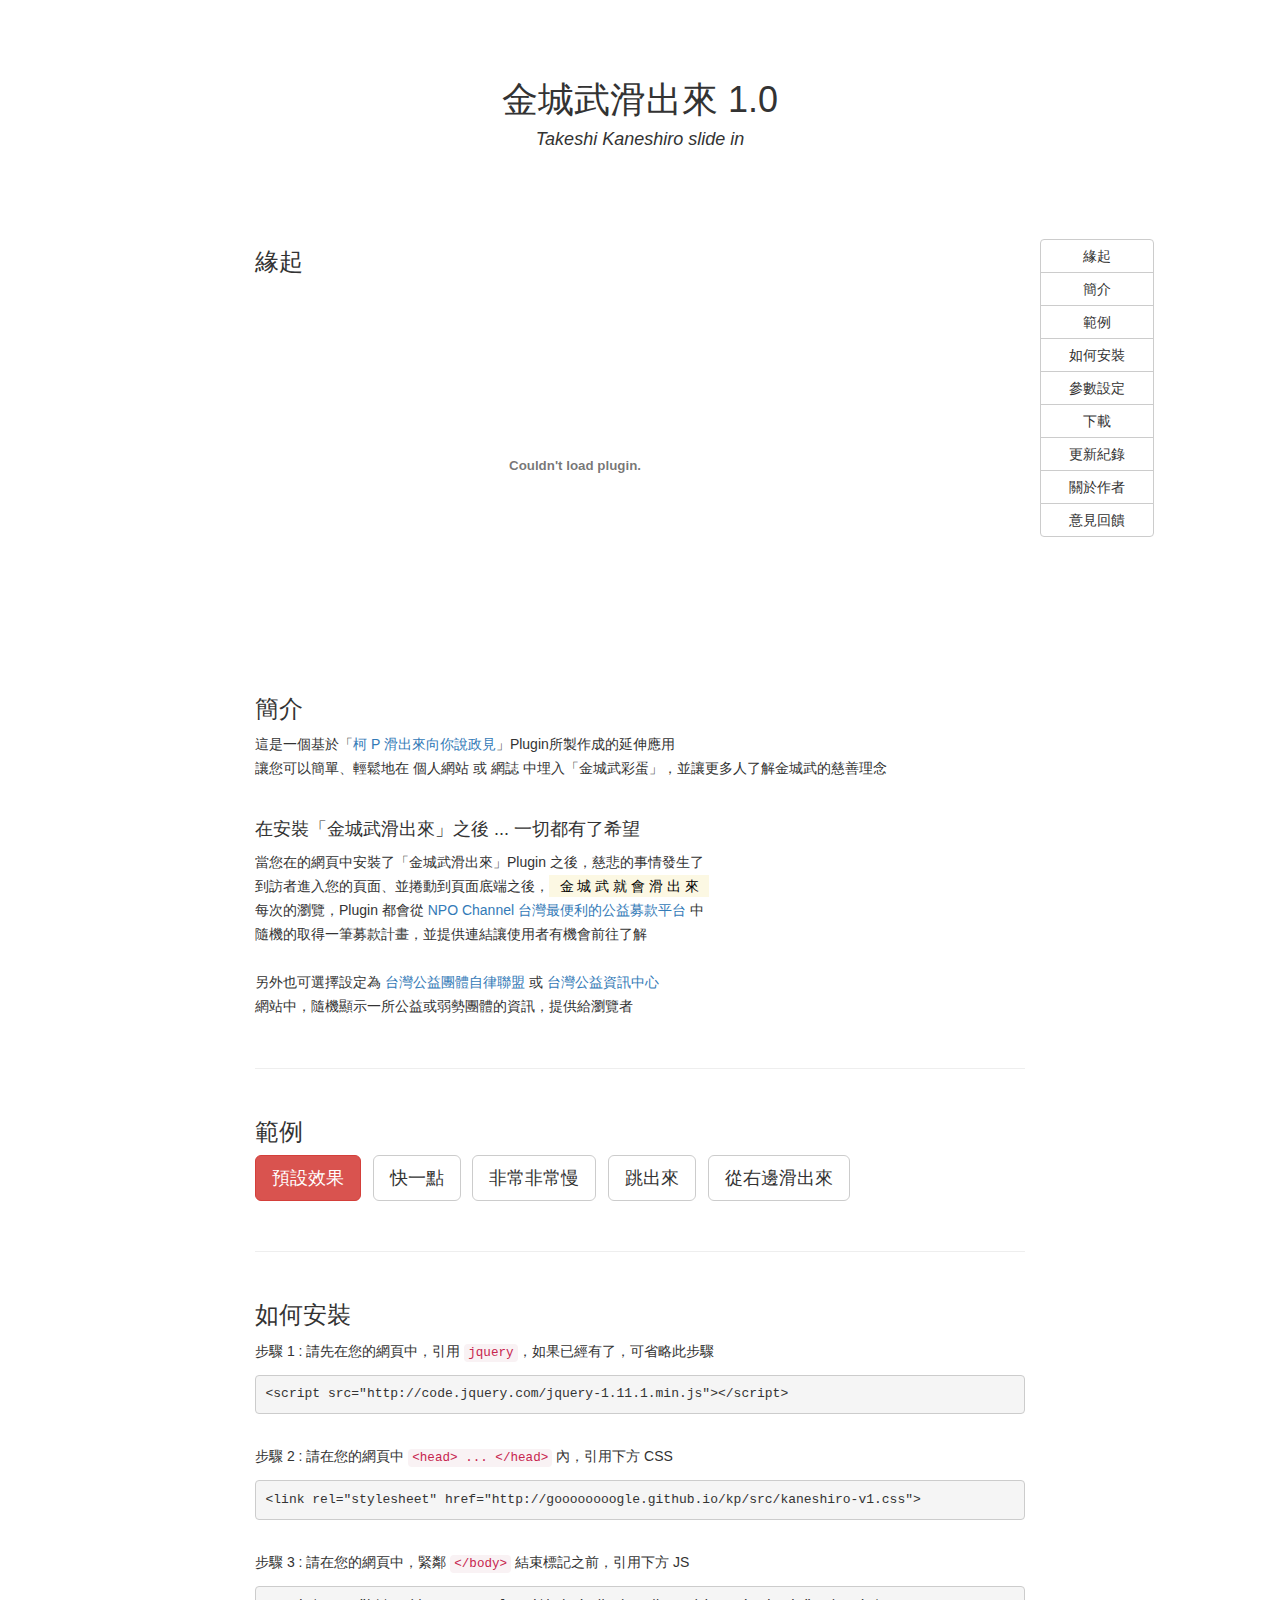
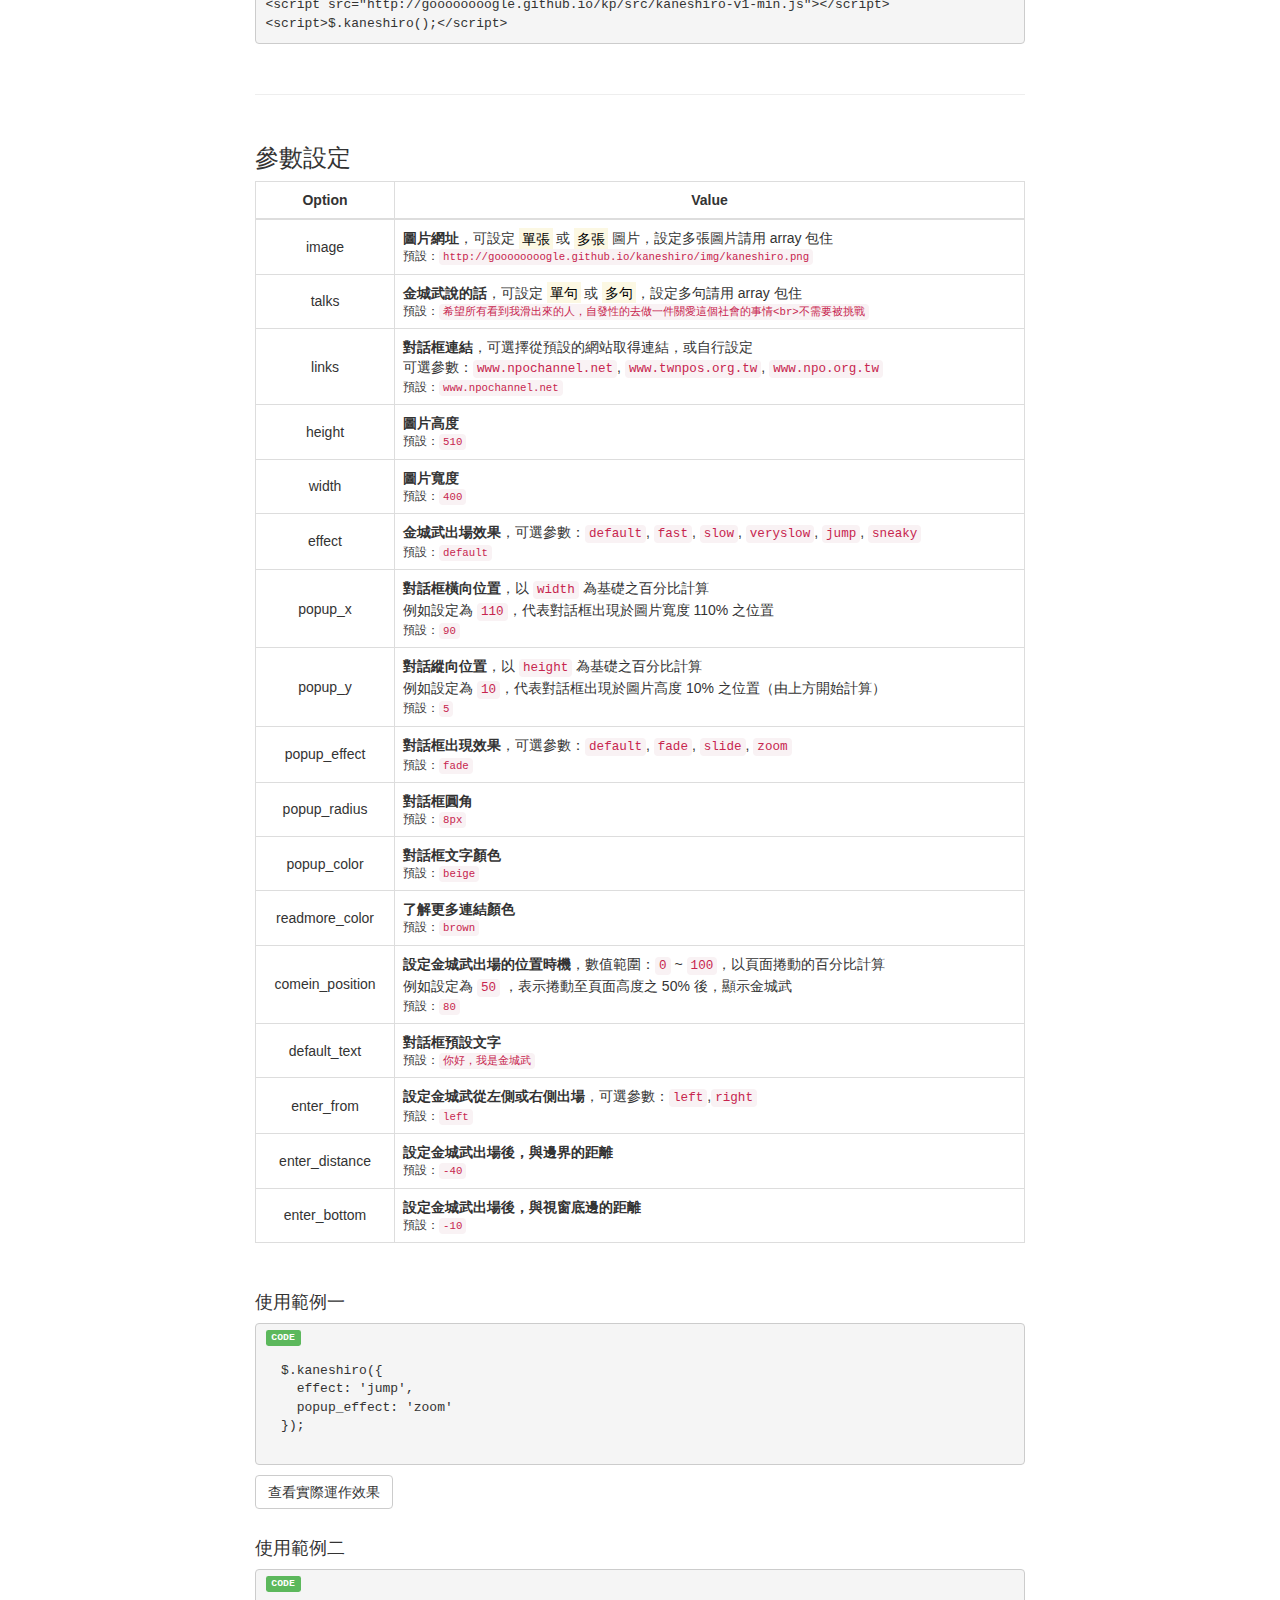
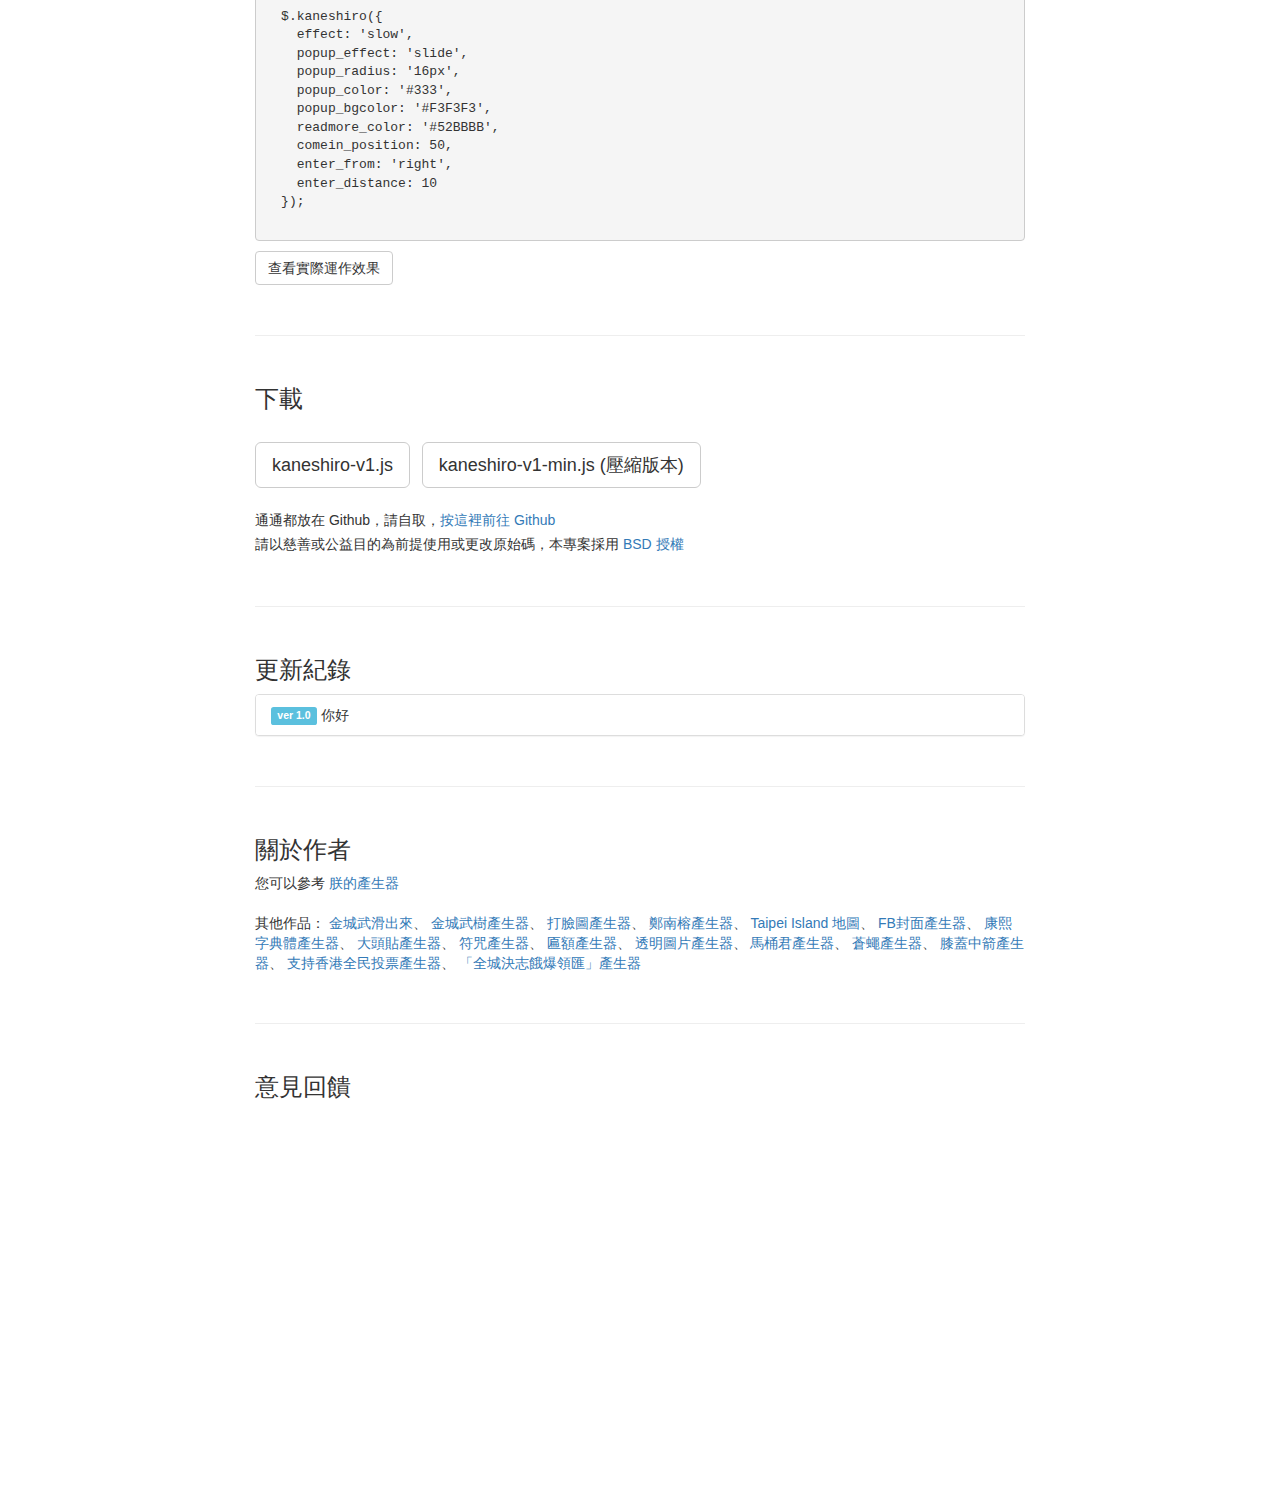
==== index.html @ ada4d91c "update Facebook api" ====
<html>
<head>
  <meta charset="UTF-8" />
  <title>金城武滑出來</title>
  <meta content="金城武滑出來" property="og:title">
  <meta content="金城武滑出來" property="og:site_name">
  <meta content="http://goooooooogle.github.io/kp/img/fb.png" property="og:image">
  <meta content="" property="og:description">
  <meta content="website" property="og:type">

  <link rel="stylesheet" href="http://maxcdn.bootstrapcdn.com/bootstrap/3.2.0/css/bootstrap.min.css">
  <link rel="stylesheet" href="src/kaneshiro-v1.css">
  <style>
    .header {
      text-align: center;
      margin: 80px 0 30px;
    }
    .container {
      position: relative;
      width: 800px;
      margin: 50px auto;
      margin-bottom: 400px;
    }
    h3 {
      padding-top: 30px;
    }
    hr {
      margin-top: 50px;
    }
    p {
      font-size: 14px;
      line-height: 24px;
    }
    table th,
    table td {
      font-size: 14px;
    }
    #main-nav {
      position: absolute;
      left: 100%;
      top: 40px;
      min-width: 114px;
    }
    .egg {
      display: none;
    }
  </style>
  <script>
    (function(i,s,o,g,r,a,m){i['GoogleAnalyticsObject']=r;i[r]=i[r]||function(){
    (i[r].q=i[r].q||[]).push(arguments)},i[r].l=1*new Date();a=s.createElement(o),
    m=s.getElementsByTagName(o)[0];a.async=1;a.src=g;m.parentNode.insertBefore(a,m)
    })(window,document,'script','//www.google-analytics.com/analytics.js','ga');

    ga('create', 'UA-53886292-4', 'auto');
    ga('send', 'pageview');

  </script>
</head>
<body>
<div id="fb-root"></div>
<script>(function(d, s, id) {
  var js, fjs = d.getElementsByTagName(s)[0];
  if (d.getElementById(id)) return;
  js = d.createElement(s); js.id = id;
  js.src = "//connect.facebook.net/en_US/sdk.js#xfbml=1&appId=1451665745113675&version=v2.0";
  fjs.parentNode.insertBefore(js, fjs);
}(document, 'script', 'facebook-jssdk'));</script>
<div class="header">
  <h1>金城武滑出來 1.0</h1>
  <h4><i>Takeshi Kaneshiro slide in</i></h4>
  <div class="fb-like" data-href="http://goooooooogle.github.io/kaneshiro/" data-layout="button_count" data-action="like" data-show-faces="false" data-share="true"></div>
</div>
<div class="container">
  <div class="btn-group-vertical" id="main-nav">
    <a href="#why" class="go-anchor btn btn-default">緣起</a>
    <a href="#introduction" class="go-anchor btn btn-default">簡介</a>
    <a href="#example" class="go-anchor btn btn-default">範例</a>
    <a href="#install" class="go-anchor btn btn-default">如何安裝</a>
    <a href="#options" class="go-anchor btn btn-default">參數設定</a>
    <a href="#download" class="go-anchor btn btn-default">下載</a>
    <a href="#history" class="go-anchor btn btn-default">更新紀錄</a>
    <a href="#about" class="go-anchor btn btn-default">關於作者</a>
    <a href="#feedback" class="go-anchor btn btn-default">意見回饋</a>
  </div>

  <div class="col_12">
    <h3 id="why">緣起</h3>
    <object width="640" height="360"><param name="movie" value="//www.youtube.com/v/2U2y2ELjLL8?hl=zh_TW&amp;version=3&amp;rel=0"></param><param name="allowFullScreen" value="true"></param><param name="allowscriptaccess" value="always"></param><embed src="//www.youtube.com/v/2U2y2ELjLL8?hl=zh_TW&amp;version=3&amp;rel=0" type="application/x-shockwave-flash" width="640" height="360" allowscriptaccess="always" allowfullscreen="true"></embed></object>
  </div>
  <div class="col_12">
    <h3 id="introduction">簡介</h3>
    <p>
      這是一個基於「<a href="goooooooogle.github.io/kp/" target="_blank">柯 P 滑出來向你說政見</a>」Plugin所製作成的延伸應用<br>
      讓您可以簡單、輕鬆地在 個人網站 或 網誌 中埋入「金城武彩蛋」，並讓更多人了解金城武的慈善理念
    </p>
    <br>
    <h4>在安裝「金城武滑出來」之後 ... 一切都有了希望</h4>
    <p>
      當您在的網頁中安裝了「金城武滑出來」Plugin 之後，慈悲的事情發生了<br>到訪者進入您的頁面、並捲動到頁面底端之後，<mark>&nbsp; 金 城 武 就 會 滑 出 來 &nbsp;</mark><br>每次的瀏覽，Plugin 都會從 <a href="http://www.npochannel.net/" target="_blank">NPO Channel 台灣最便利的公益募款平台</a> 中<br>隨機的取得一筆募款計畫，並提供連結讓使用者有機會前往了解<br><br>
      另外也可選擇設定為 <a href="http://www.twnpos.org.tw" target="_blank">台灣公益團體自律聯盟</a> 或 <a href="http://www.npo.org.tw">台灣公益資訊中心</a><br>網站中，隨機顯示一所公益或弱勢團體的資訊，提供給瀏覽者
    </p>
  </div>
  <hr>
  <div class="col_12">
    <h3 id="example">範例</h3>
    <a href="demo/index.html" target="_blank" class="btn btn-danger btn-lg">預設效果</a> &nbsp;
    <a href="demo/demo-v1-1.html" target="_blank" class="btn btn-default btn-lg">快一點</a> &nbsp;
    <a href="demo/demo-v1-2.html" target="_blank" class="btn btn-default btn-lg">非常非常慢</a> &nbsp;
    <a href="demo/demo-v1-3.html" target="_blank" class="btn btn-default btn-lg">跳出來</a> &nbsp;
    <a href="demo/demo-v1-4.html" target="_blank" class="btn btn-default btn-lg">從右邊滑出來</a> &nbsp;
  </div>
  <hr>
  <div class="col_12">
    <h3 id="install">如何安裝</h3>
    <p>步驟 1 : 請先在您的網頁中，引用 <code>jquery</code>，如果已經有了，可省略此步驟</p>
    <pre>&lt;script src=&quot;http://code.jquery.com/jquery-1.11.1.min.js&quot;&gt;&lt;/script&gt;</pre>
    <br>
    <p>步驟 2 : 請在您的網頁中 <code>&lt;head&gt; ... &lt;/head&gt;</code> 內，引用下方 CSS</p>
    <pre>&lt;link rel=&quot;stylesheet&quot; href=&quot;http://goooooooogle.github.io/kp/src/kaneshiro-v1.css&quot;&gt;</pre>
    <br>
    <p>步驟 3 : 請在您的網頁中，緊鄰 <code>&lt;/body&gt;</code> 結束標記之前，引用下方 JS</p>
    <pre>&lt;script src=&quot;http://goooooooogle.github.io/kp/src/kaneshiro-v1-min.js&quot;&gt;&lt;/script&gt;
&lt;script&gt;$.kaneshiro();&lt;/script&gt;</pre>
  </div>
  <hr>
  <div class="col_12">
    <h3 id="options">參數設定</h3>
    <table class="table table-bordered table-hover">
      <thead>
        <tr>
          <th class="text-center">Option</th>
          <th class="text-center">Value</th>
        </tr>
      </thead>
      <tbody>
        <tr>
          <td class="text-center" style="vertical-align: middle;">image</td>
          <td><strong>圖片網址</strong>，可設定 <mark>單張</mark> 或 <mark>多張</mark> 圖片，設定多張圖片請用 array 包住<br><small>預設：<code>http://goooooooogle.github.io/kaneshiro/img/kaneshiro.png</code></small></td>
        </tr>
        <tr>
          <td class="text-center" style="vertical-align: middle;">talks</td>
          <td><strong>金城武說的話</strong>，可設定 <mark>單句</mark> 或 <mark>多句</mark>，設定多句請用 array 包住<br><small>預設：<code>希望所有看到我滑出來的人，自發性的去做一件關愛這個社會的事情&lt;br&gt;不需要被挑戰</code></small></td>
        </tr>
        <tr>
          <td class="text-center" style="vertical-align: middle;">links</td>
          <td><strong>對話框連結</strong>，可選擇從預設的網站取得連結，或自行設定<br>可選參數：<code>www.npochannel.net</code>, <code>www.twnpos.org.tw</code>, <code>www.npo.org.tw</code><!--<br>自行設定範例：<code>[['web1','http://sample.com'],['web2','http://example.com']]</code>--><br><small>預設：<code>www.npochannel.net</code></small></td>
        </tr>
        <tr>
          <td class="text-center" style="vertical-align: middle;">height</td>
          <td><strong>圖片高度</strong><br><small>預設：<code>510</code></small></td>
        </tr>
        <tr>
          <td class="text-center" style="vertical-align: middle;">width</td>
          <td><strong>圖片寬度</strong><br><small>預設：<code>400</code></small></td>
        </tr>
        <tr>
          <td class="text-center" style="vertical-align: middle;">effect</td>
          <td><strong>金城武出場效果</strong>，可選參數：<code>default</code>, <code>fast</code>, <code>slow</code>, <code>veryslow</code>, <code>jump</code>, <code>sneaky</code><br><small>預設：<code>default</code></small></td>
        </tr>
        <tr>
          <td class="text-center" style="vertical-align: middle;">popup_x</td>
          <td><strong>對話框橫向位置</strong>，以 <code>width</code> 為基礎之百分比計算<br>例如設定為 <code>110</code>，代表對話框出現於圖片寬度 110% 之位置<br><small>預設：<code>90</code></small></td>
        </tr>
        <tr>
          <td class="text-center" style="vertical-align: middle;">popup_y</td>
          <td><strong>對話縱向位置</strong>，以 <code>height</code> 為基礎之百分比計算<br>例如設定為 <code>10</code>，代表對話框出現於圖片高度 10% 之位置（由上方開始計算）<br><small>預設：<code>5</code></small></td>
        </tr>
        <tr>
          <td class="text-center" style="vertical-align: middle;">popup_effect</td>
          <td><strong>對話框出現效果</strong>，可選參數：<code>default</code>, <code>fade</code>, <code>slide</code>, <code>zoom</code><br><small>預設：<code>fade</code></small></td>
        </tr>
        <tr>
          <td class="text-center" style="vertical-align: middle;">popup_radius</td>
          <td><strong>對話框圓角</strong><br><small>預設：<code>8px</code></small></td>
        </tr>
        <tr>
          <td class="text-center" style="vertical-align: middle;">popup_color</td>
          <td><strong>對話框文字顏色</strong><br><small>預設：<code>beige</code></small></td>
        </tr>
        <tr>
          <td class="text-center" style="vertical-align: middle;">readmore_color</td>
          <td><strong>了解更多連結顏色</strong><br><small>預設：<code>brown</code></small></td>
        </tr>
        <tr>
          <td class="text-center" style="vertical-align: middle;">comein_position</td>
          <td><strong>設定金城武出場的位置時機</strong>，數值範圍：<code>0</code> ~ <code>100</code>，以頁面捲動的百分比計算<br>例如設定為 <code>50</code> ，表示捲動至頁面高度之 50% 後，顯示金城武<br><small>預設：<code>80</code></small></td>
        </tr>
        <tr>
          <td class="text-center" style="vertical-align: middle;">default_text</td>
          <td><strong>對話框預設文字</strong><br><small>預設：<code>你好，我是金城武</code></small></td>
        </tr>
        <tr>
          <td class="text-center" style="vertical-align: middle;">enter_from</td>
          <td><strong>設定金城武從左側或右側出場</strong>，可選參數：<code>left</code>,<code>right</code><br><small>預設：<code>left</code></small></td>
        </tr>
        <tr>
          <td class="text-center" style="vertical-align: middle;">enter_distance</td>
          <td><strong>設定金城武出場後，與邊界的距離</strong><br><small>預設：<code>-40</code></small></td>
        </tr>
        <tr>
          <td class="text-center" style="vertical-align: middle;">enter_bottom</td>
          <td><strong>設定金城武出場後，與視窗底邊的距離</strong><br><small>預設：<code>-10</code></small></td>
        </tr>
      </tbody>
    </table>
  </div>
  <br>
  <div class="col_12">
    <h4>使用範例一</h4>
    <pre><span class="label label-success">CODE</span>

  $.kaneshiro({
    effect: &#039;jump&#039;,
    popup_effect: &#039;zoom&#039;
  });
    </pre>
    <a href="demo/demo-v1-sample-1.html" class="btn btn-default" target="_blank">查看實際運作效果</a>
  </div>
  <br>
  <div class="col_12">
    <h4>使用範例二</h4>
    <pre><span class="label label-success">CODE</span>

  $.kaneshiro({
    effect: &#039;slow&#039;,
    popup_effect: &#039;slide&#039;,
    popup_radius: &#039;16px&#039;,
    popup_color: &#039;#333&#039;,
    popup_bgcolor: &#039;#F3F3F3&#039;,
    readmore_color: &#039;#52BBBB&#039;,
    comein_position: 50,
    enter_from: &#039;right&#039;,
    enter_distance: 10
  });
    </pre>
    <a href="demo/demo-v1-sample-2.html" class="btn btn-default" target="_blank">查看實際運作效果</a>
  </div>
  <hr>
  <div class="col_12">
    <h3 id="download">下載</h3><br>
    <a href="src/kaneshiro-v1.js" class="btn btn-default btn-lg download" target="_blank" download="kaneshiro-v1.js">kaneshiro-v1.js</a> &nbsp;
    <a href="src/kaneshiro-v1-min.js" class="btn btn-default btn-lg download" target="_blank" download="kaneshiro-v1-min.js">kaneshiro-v1-min.js (壓縮版本)</a><br><br>
    <p>
      通通都放在 Github，請自取，<a href="https://github.com/goooooooogle/kaneshiro" target="_blank">按這裡前往 Github</a><br>請以慈善或公益目的為前提使用或更改原始碼，本專案採用 <a href="https://github.com/goooooooogle/kaneshiro/blob/gh-pages/LICENSE">BSD 授權</a>
    </p>
  </div>
  <hr>
  <div class="col_12">
    <h3 id="history">更新紀錄</h3>
    <div class="panel panel-default">
      <ul class="list-group">
        <li class="list-group-item">
          <span class="label label-info">ver 1.0</span> 你好
        </li>
      </ul>
    </div>
  </div>
  <hr>

  <div class="col_12">
    <h3 id="about">關於作者</h3>
    您可以參考 <a href="https://www.facebook.com/kxapp" target="_blank">朕的產生器</a><br><br>
    其他作品：
      <a href="http://goooooooogle.github.io/kp/" target="_blank">金城武滑出來</a>、
      <a href="http://tree.kxgen.net" target="_blank">金城武樹產生器</a>、
      <a href="http://kickass.kxgen.net" target="_blank">打臉圖產生器</a>、
      <a href="http://nylon.kxgen.net" target="_blank">鄭南榕產生器</a>、
      <a href="http://island.kxgen.net" target="_blank">Taipei Island 地圖</a>、
      <a href="http://cover.kxgen.net" target="_blank">FB封面產生器</a>、
      <a href="http://kxgen.net" target="_blank">康熙字典體產生器</a>、
      <a href="http://profile.kxgen.net" target="_blank">大頭貼產生器</a>、
      <a href="http://spell.kxgen.net" target="_blank">符咒產生器</a>、
      <a href="http://board.kxgen.net" target="_blank">匾額產生器</a>、
      <a href="http://blank.kxgen.net" target="_blank">透明圖片產生器</a>、
      <a href="http://toilet.kxgen.net" target="_blank">馬桶君產生器</a>、
      <a href="http://fly.kxgen.net" target="_blank">蒼蠅產生器</a>、
      <a href="http://arrow.kxgen.net" target="_blank">膝蓋中箭產生器</a>、
      <a href="http://support-hk.mqstudiotw.com/" target="_blank">支持香港全民投票產生器</a>、
      <a href="http://communitydevelopmenthk.mqstudiotw.com/" target="_blank">「全城決志餓爆領匯」產生器</a>
  </div>
  <hr>
  <div class="col_12">
    <h3 id="feedback">意見回饋</h3>
    <div class="fb-comments" data-href="http://goooooooogle.github.io/kaneshiro/" data-numposts="5" data-colorscheme="light"></div>
  </div>
</div>
<script src="http://code.jquery.com/jquery-1.11.1.min.js" type="text/javascript"></script>
<script src="src/kaneshiro-v1.js" type="text/javascript"></script>
<script src="hc-sticky.js" type="text/javascript"></script>
<script>
$(document).ready(function(){
  $.kaneshiro();
  $('.go-anchor').on('click',function (e) {
      e.preventDefault();

      var target = this.hash,
      $target = $(target);

      $('html, body').stop().animate({
          'scrollTop': $target.offset().top
      }, 900, 'swing', function () {
          window.location.hash = target;
      });
  });
  $('#main-nav').hcSticky({
    top: 100
  });
});
</script>
</body>
</html>
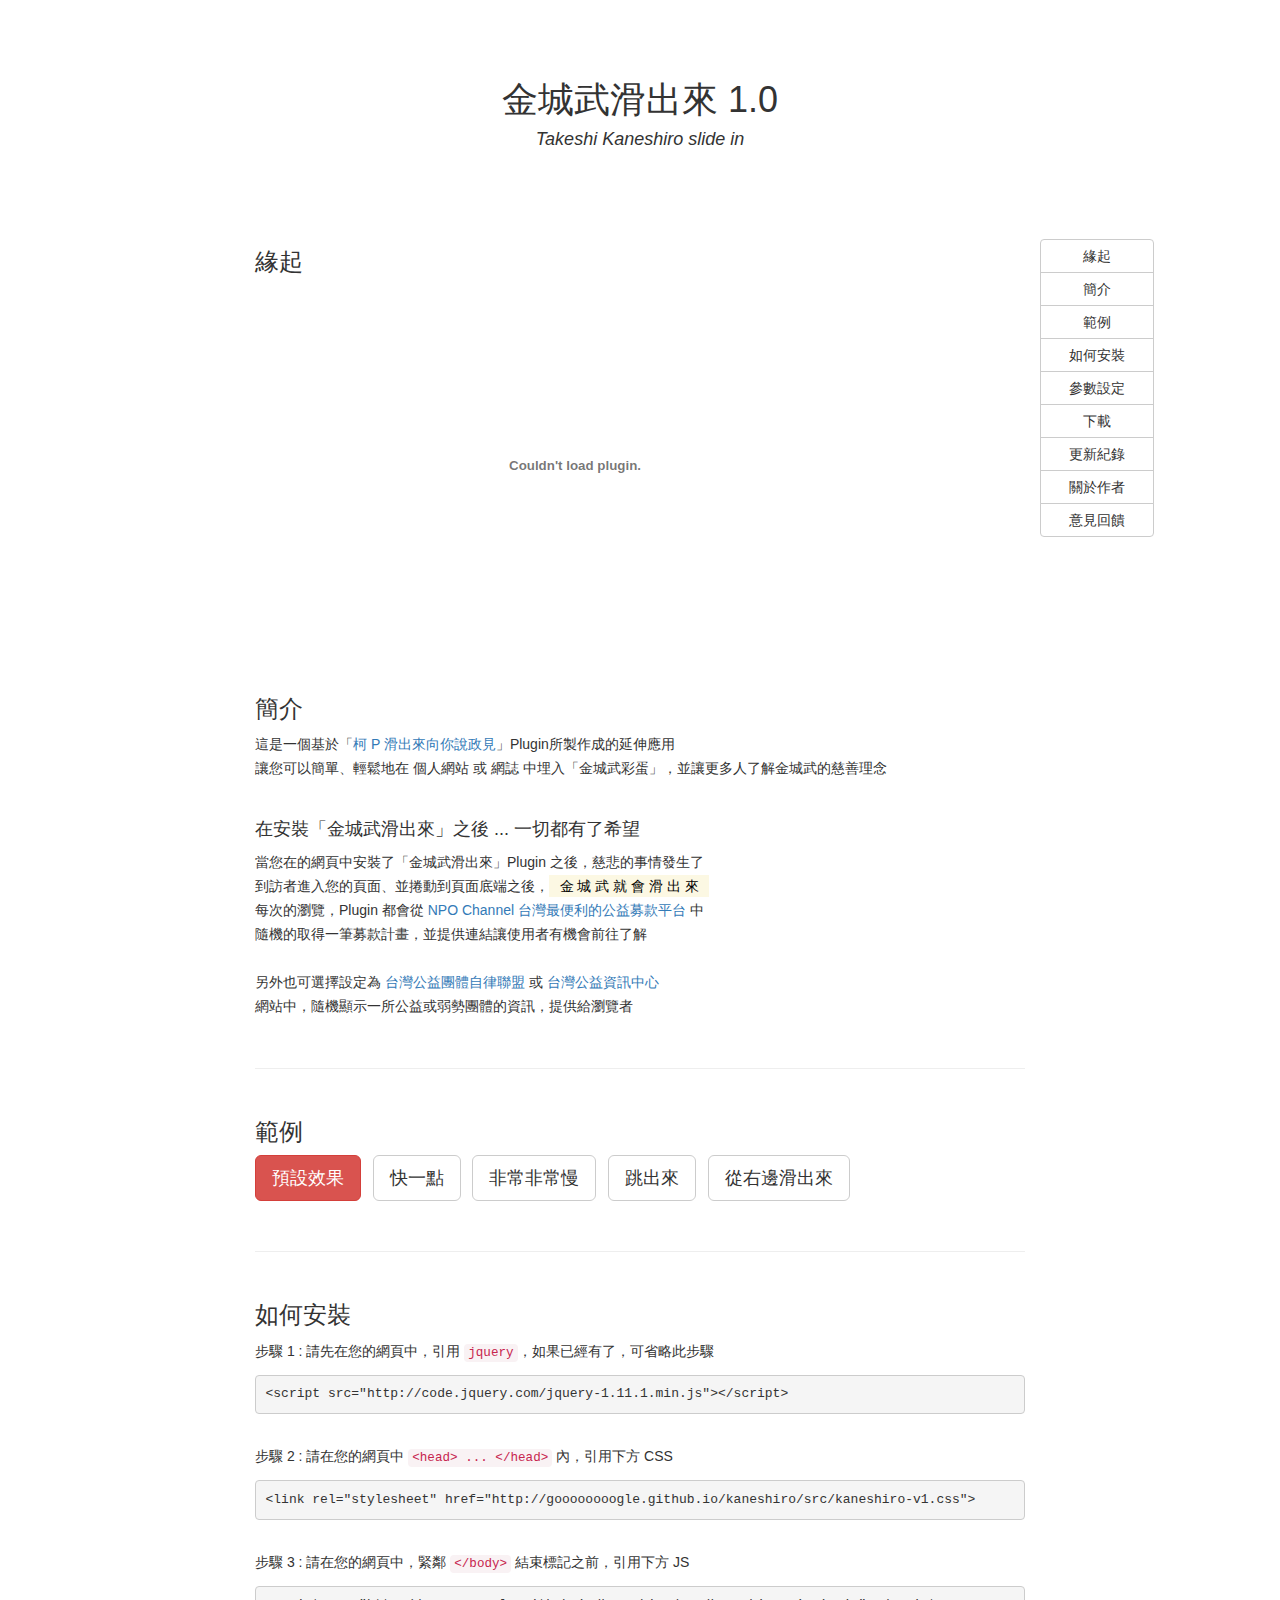
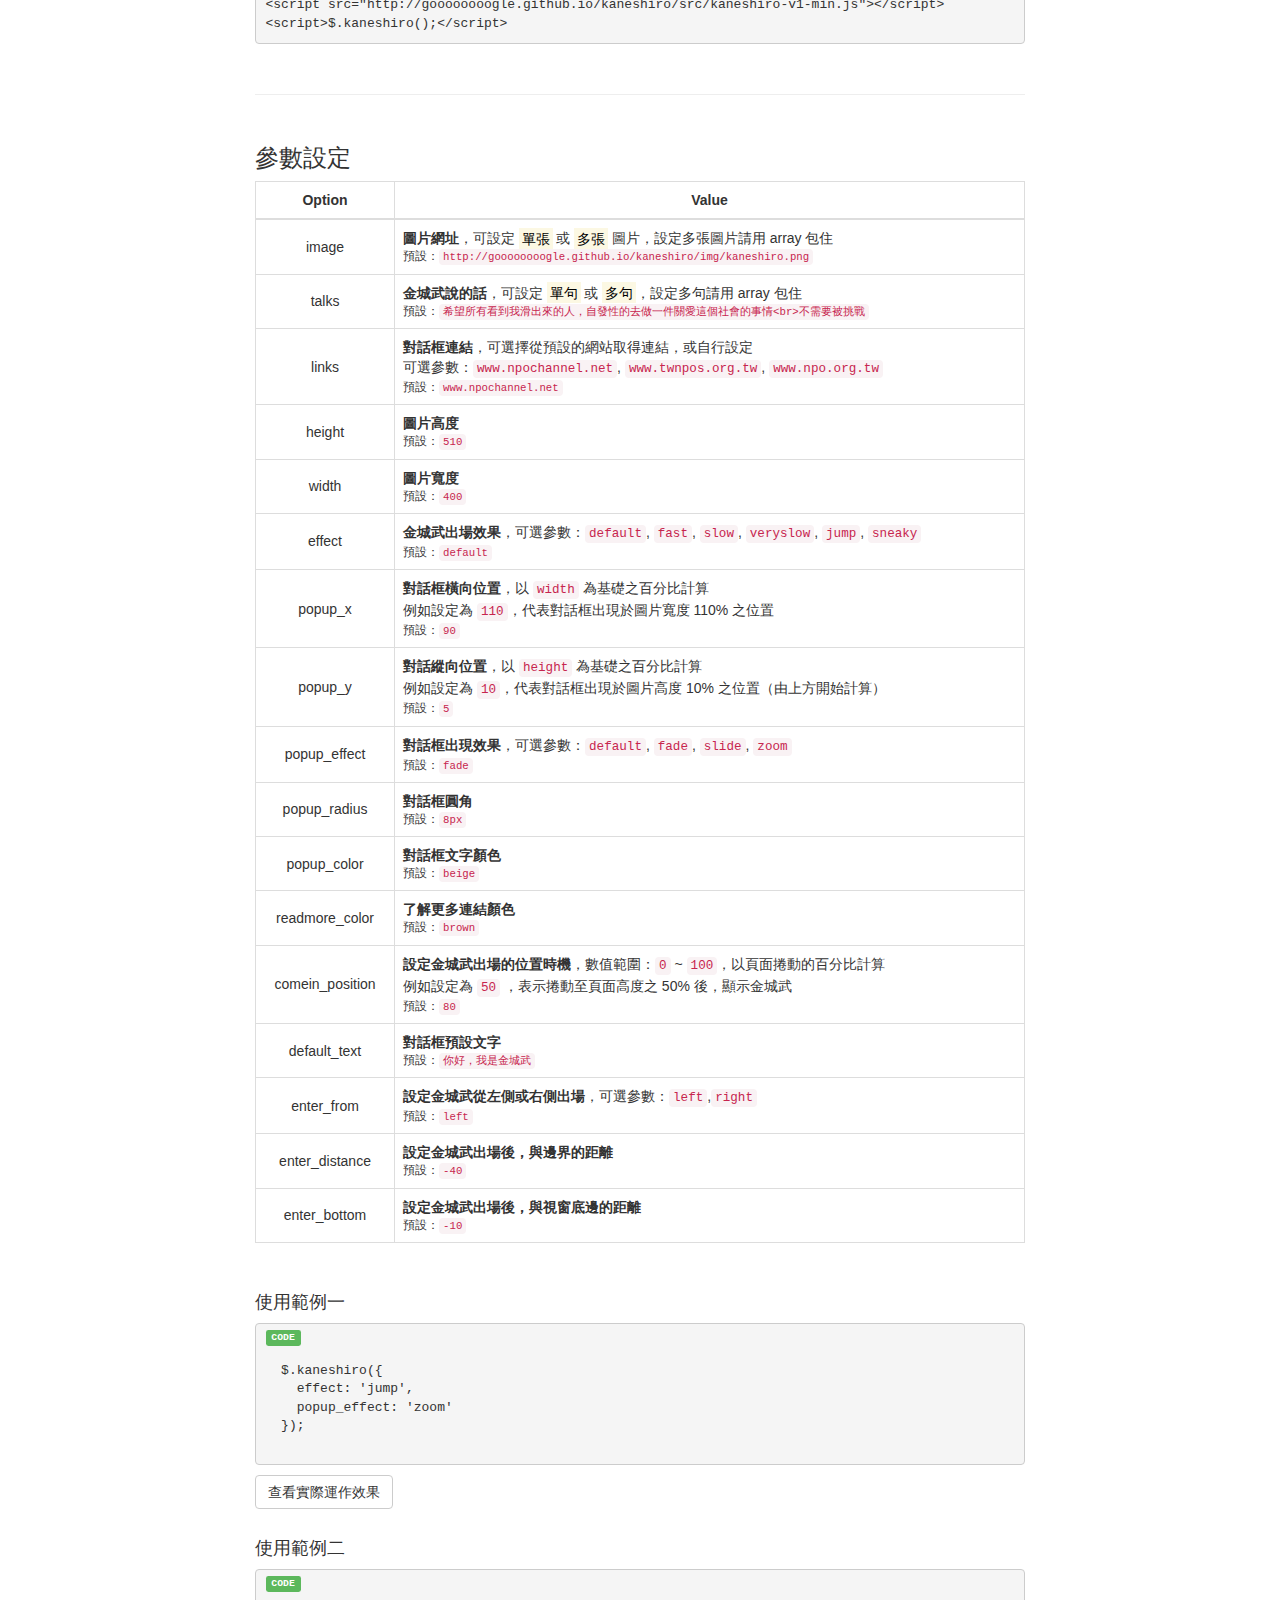
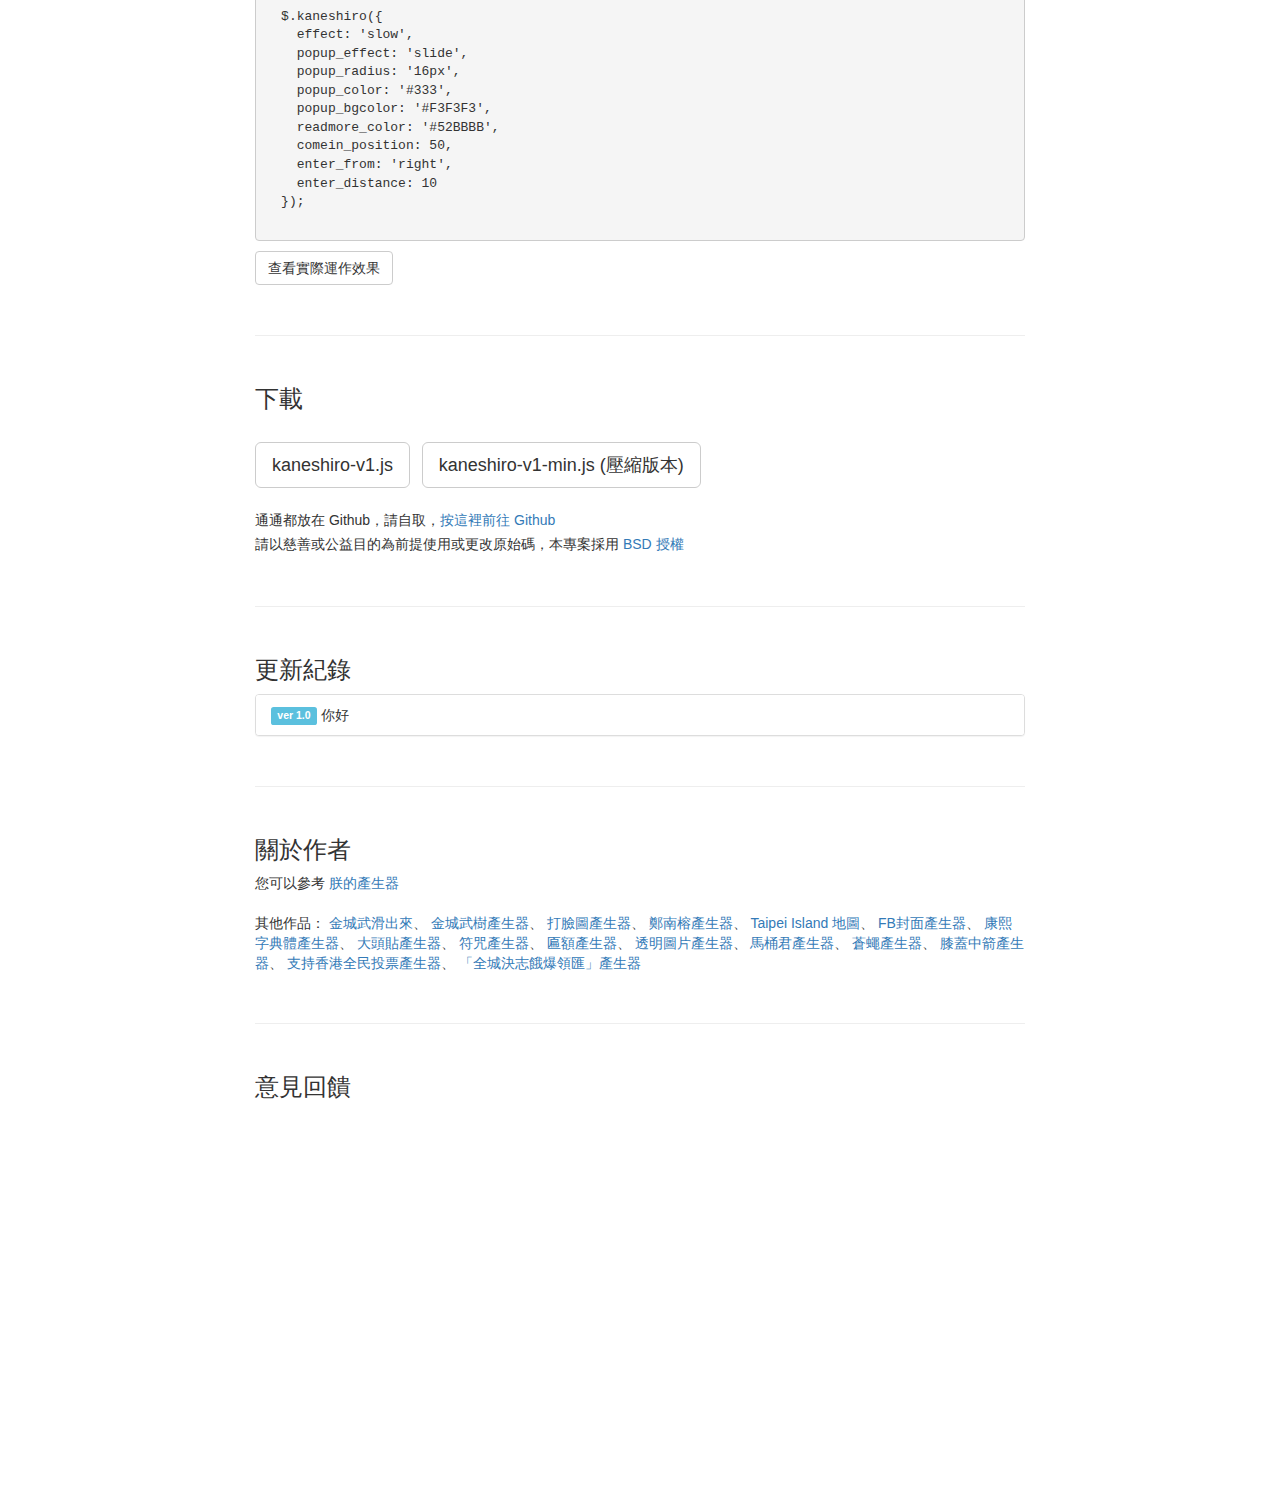
==== commit 8540e47b: "update embed code" ====
--- a/index.html
+++ b/index.html
@@ -90,7 +90,7 @@
   <div class="col_12">
     <h3 id="introduction">簡介</h3>
     <p>
-      這是一個基於「<a href="goooooooogle.github.io/kp/" target="_blank">柯 P 滑出來向你說政見</a>」Plugin所製作成的延伸應用<br>
+      這是一個基於「<a href="http://goooooooogle.github.io/kp/" target="_blank">柯 P 滑出來向你說政見</a>」Plugin所製作成的延伸應用<br>
       讓您可以簡單、輕鬆地在 個人網站 或 網誌 中埋入「金城武彩蛋」，並讓更多人了解金城武的慈善理念
     </p>
     <br>
@@ -116,10 +116,10 @@
     <pre>&lt;script src=&quot;http://code.jquery.com/jquery-1.11.1.min.js&quot;&gt;&lt;/script&gt;</pre>
     <br>
     <p>步驟 2 : 請在您的網頁中 <code>&lt;head&gt; ... &lt;/head&gt;</code> 內，引用下方 CSS</p>
-    <pre>&lt;link rel=&quot;stylesheet&quot; href=&quot;http://goooooooogle.github.io/kp/src/kaneshiro-v1.css&quot;&gt;</pre>
+    <pre>&lt;link rel=&quot;stylesheet&quot; href=&quot;http://goooooooogle.github.io/kaneshiro/src/kaneshiro-v1.css&quot;&gt;</pre>
     <br>
     <p>步驟 3 : 請在您的網頁中，緊鄰 <code>&lt;/body&gt;</code> 結束標記之前，引用下方 JS</p>
-    <pre>&lt;script src=&quot;http://goooooooogle.github.io/kp/src/kaneshiro-v1-min.js&quot;&gt;&lt;/script&gt;
+    <pre>&lt;script src=&quot;http://goooooooogle.github.io/kaneshiro/src/kaneshiro-v1-min.js&quot;&gt;&lt;/script&gt;
 &lt;script&gt;$.kaneshiro();&lt;/script&gt;</pre>
   </div>
   <hr>
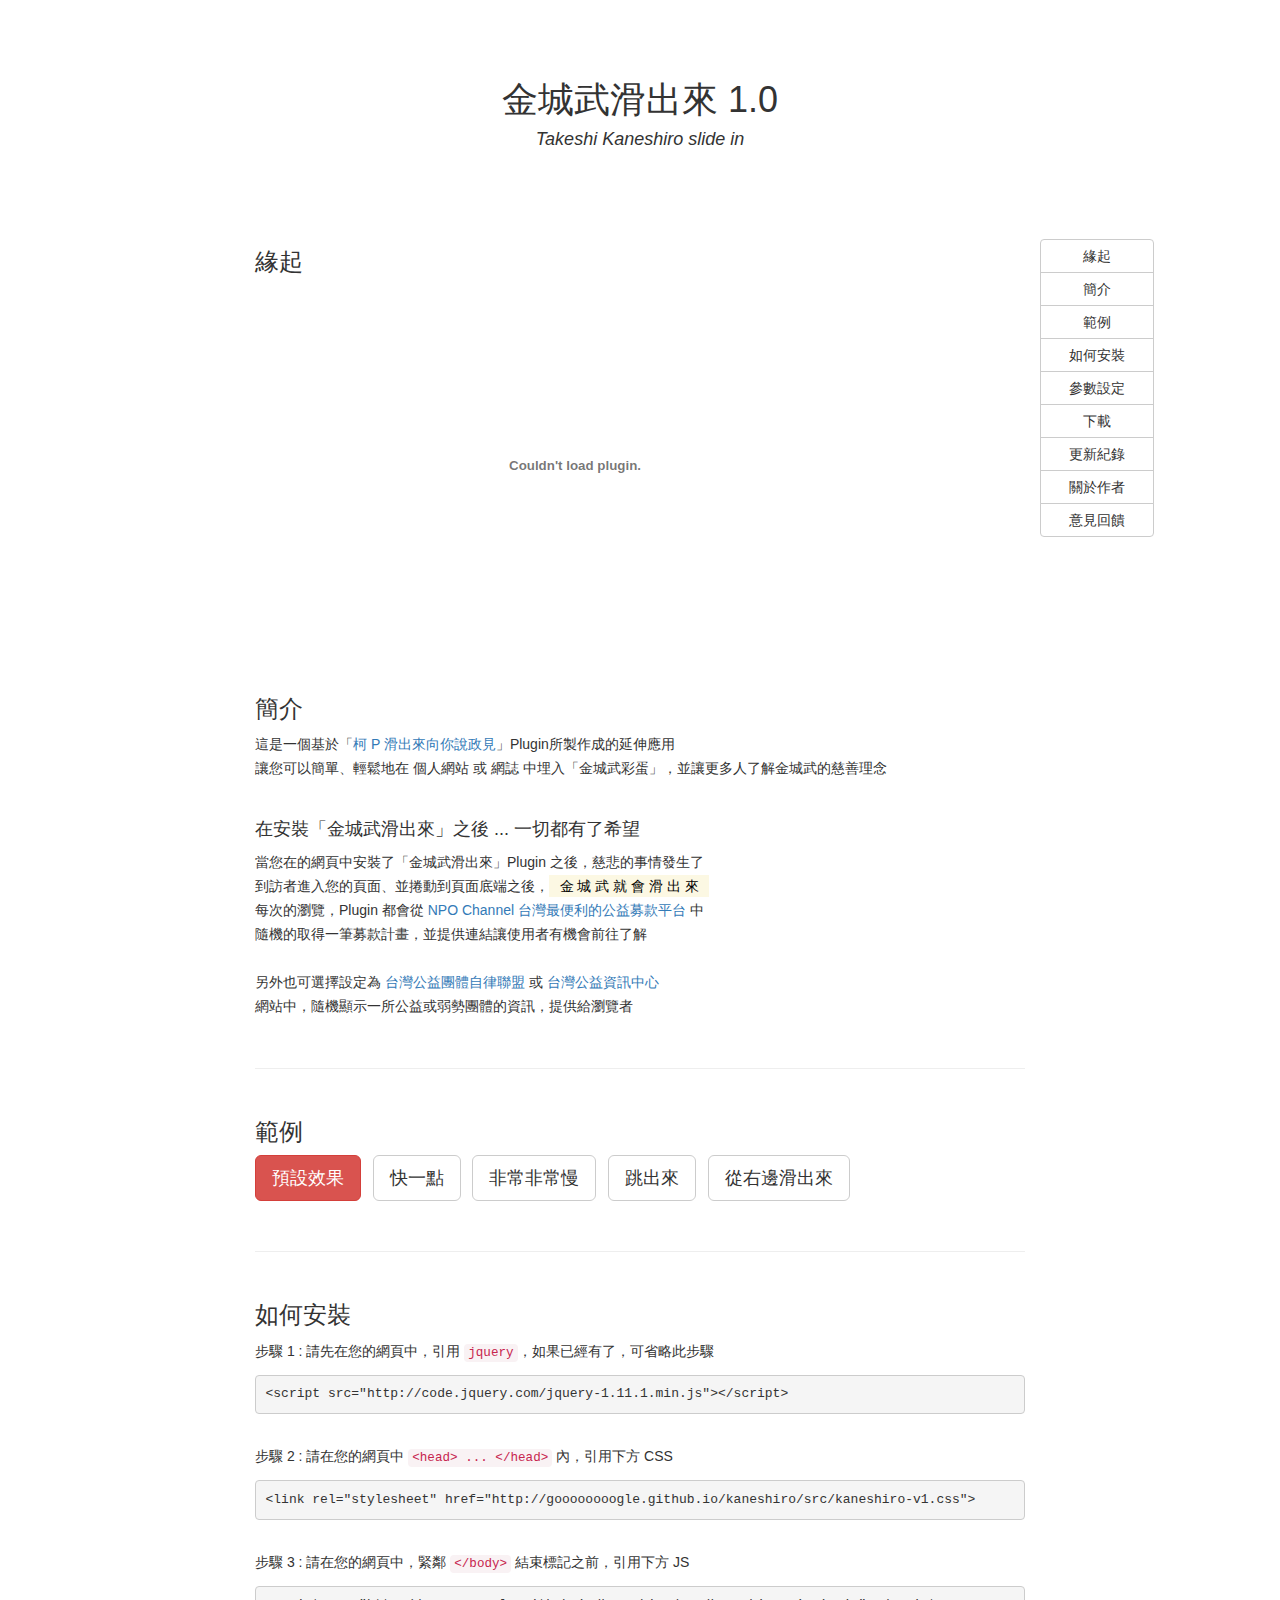
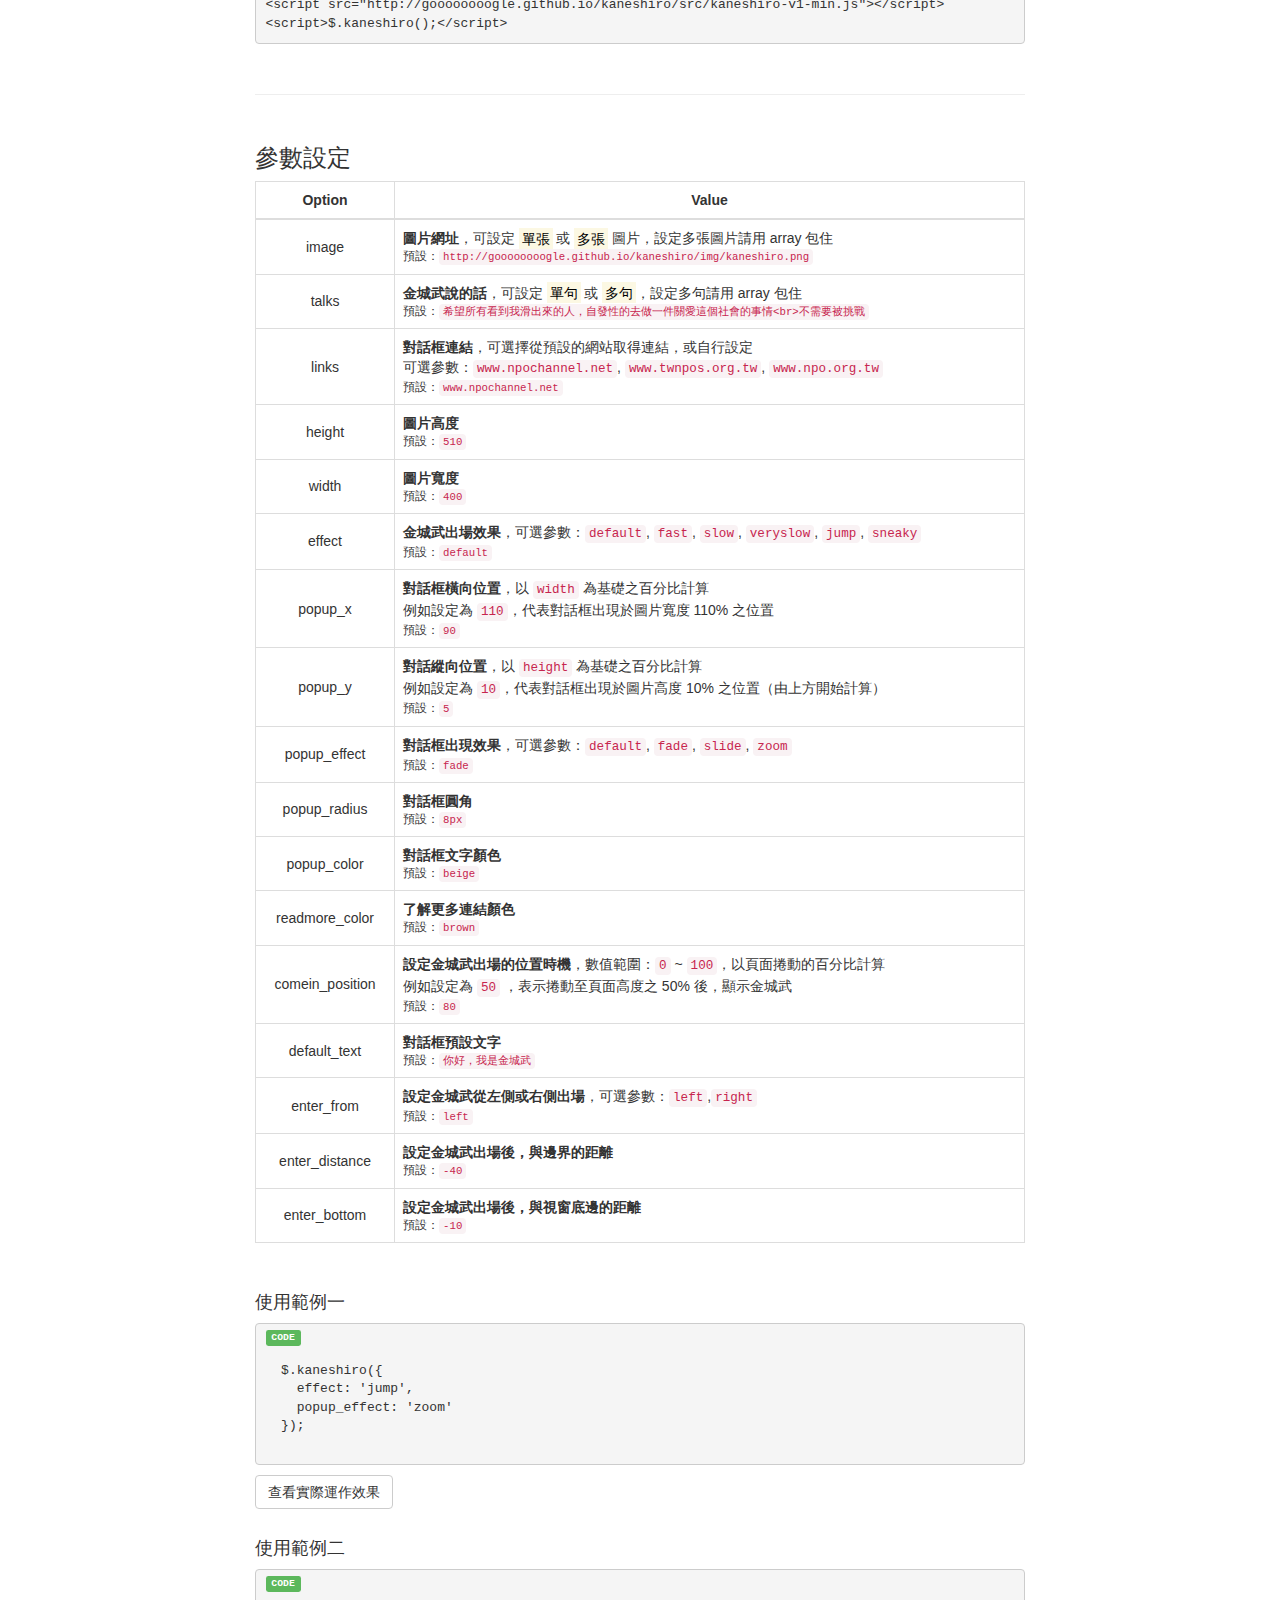
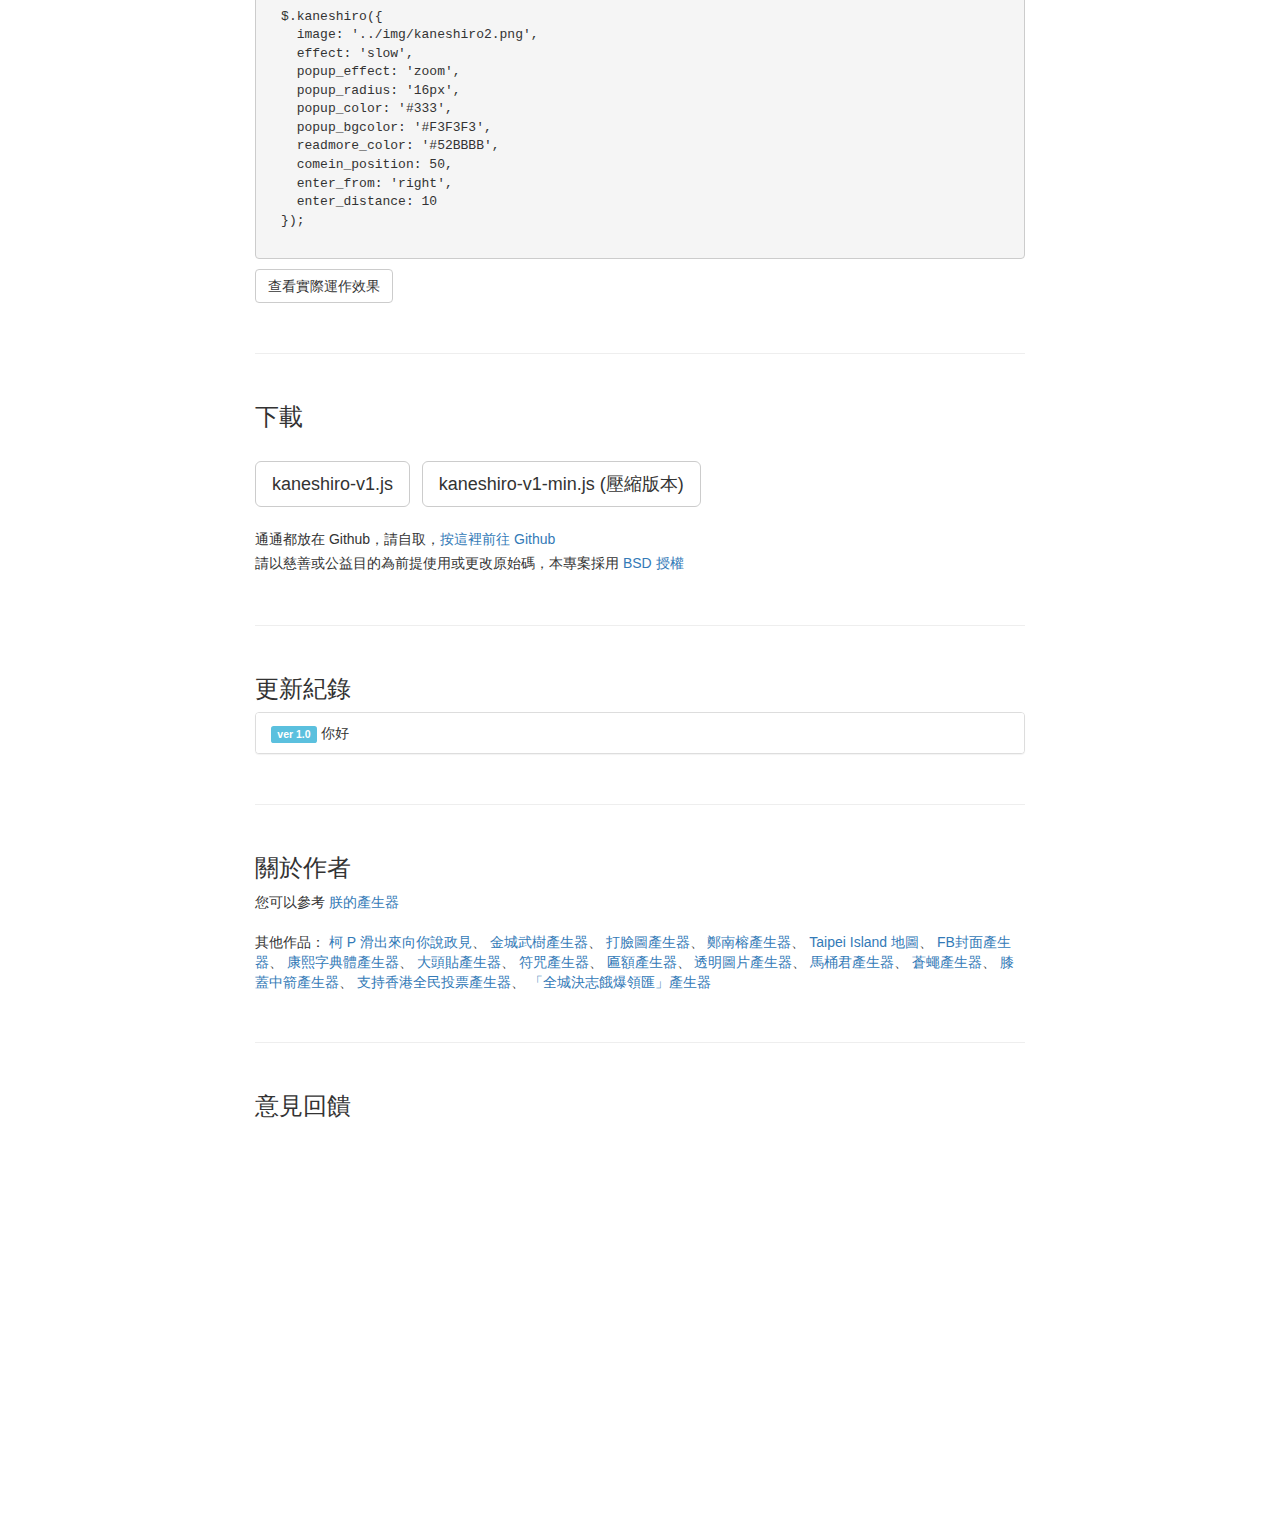
==== commit c2abd2f1: "update link" ====
--- a/index.html
+++ b/index.html
@@ -222,8 +222,9 @@
     <pre><span class="label label-success">CODE</span>
 
   $.kaneshiro({
+    image: &#039;../img/kaneshiro2.png&#039;,
     effect: &#039;slow&#039;,
-    popup_effect: &#039;slide&#039;,
+    popup_effect: &#039;zoom&#039;,
     popup_radius: &#039;16px&#039;,
     popup_color: &#039;#333&#039;,
     popup_bgcolor: &#039;#F3F3F3&#039;,
@@ -261,7 +262,7 @@
     <h3 id="about">關於作者</h3>
     您可以參考 <a href="https://www.facebook.com/kxapp" target="_blank">朕的產生器</a><br><br>
     其他作品：
-      <a href="http://goooooooogle.github.io/kp/" target="_blank">金城武滑出來</a>、
+      <a href="http://goooooooogle.github.io/kp/" target="_blank">柯 P 滑出來向你說政見</a>、
       <a href="http://tree.kxgen.net" target="_blank">金城武樹產生器</a>、
       <a href="http://kickass.kxgen.net" target="_blank">打臉圖產生器</a>、
       <a href="http://nylon.kxgen.net" target="_blank">鄭南榕產生器</a>、
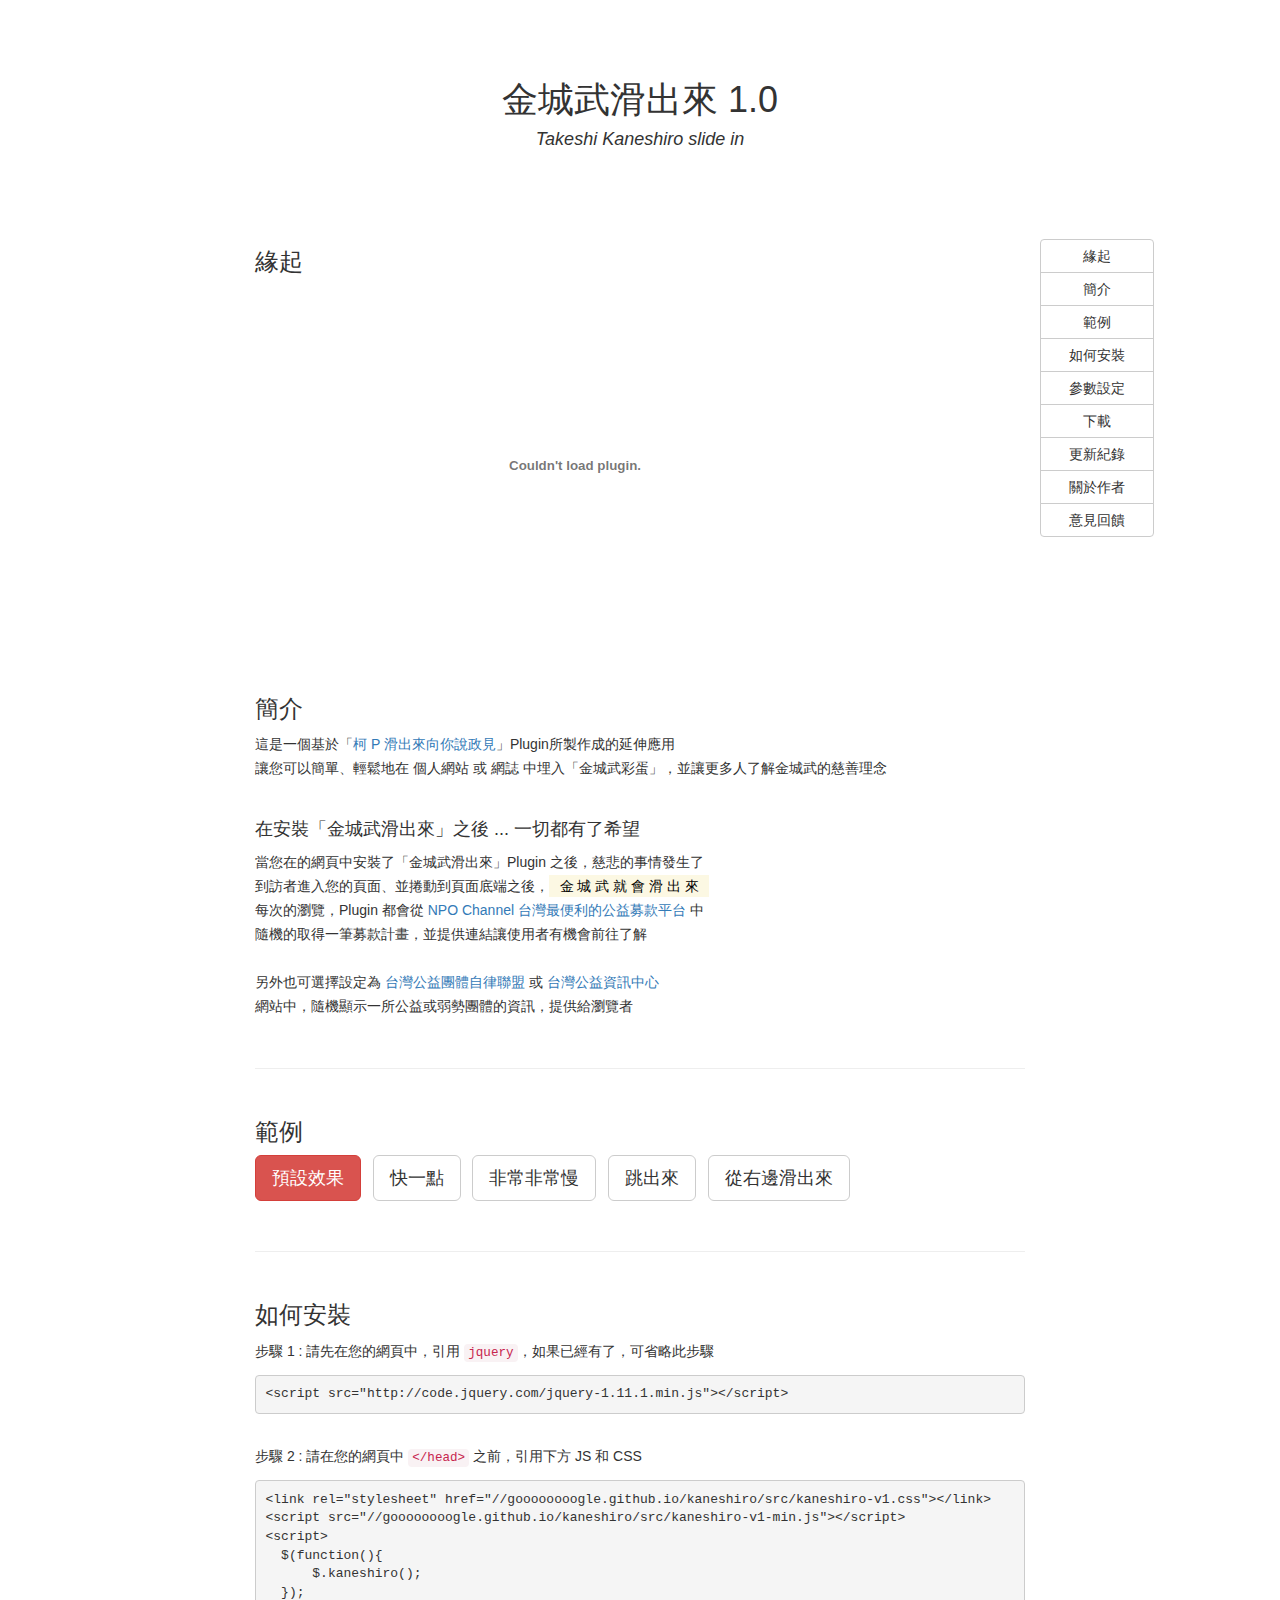
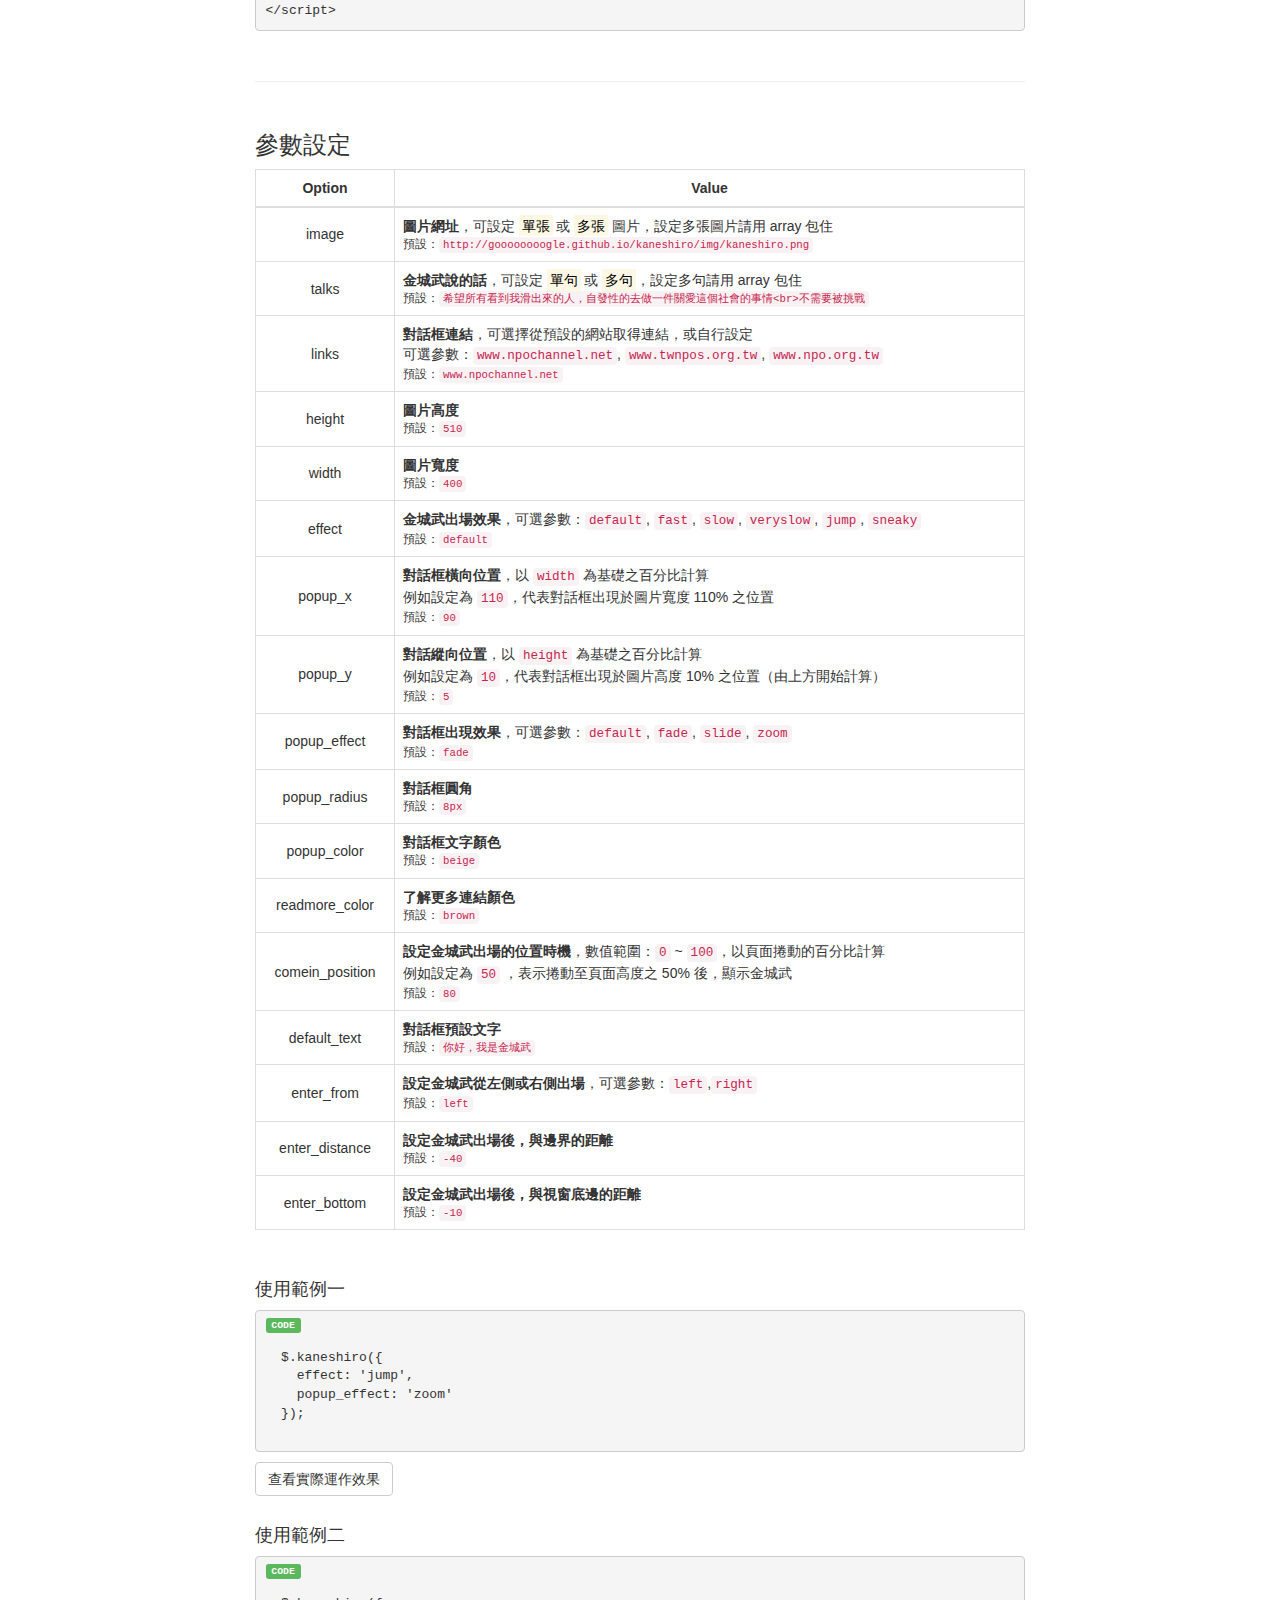
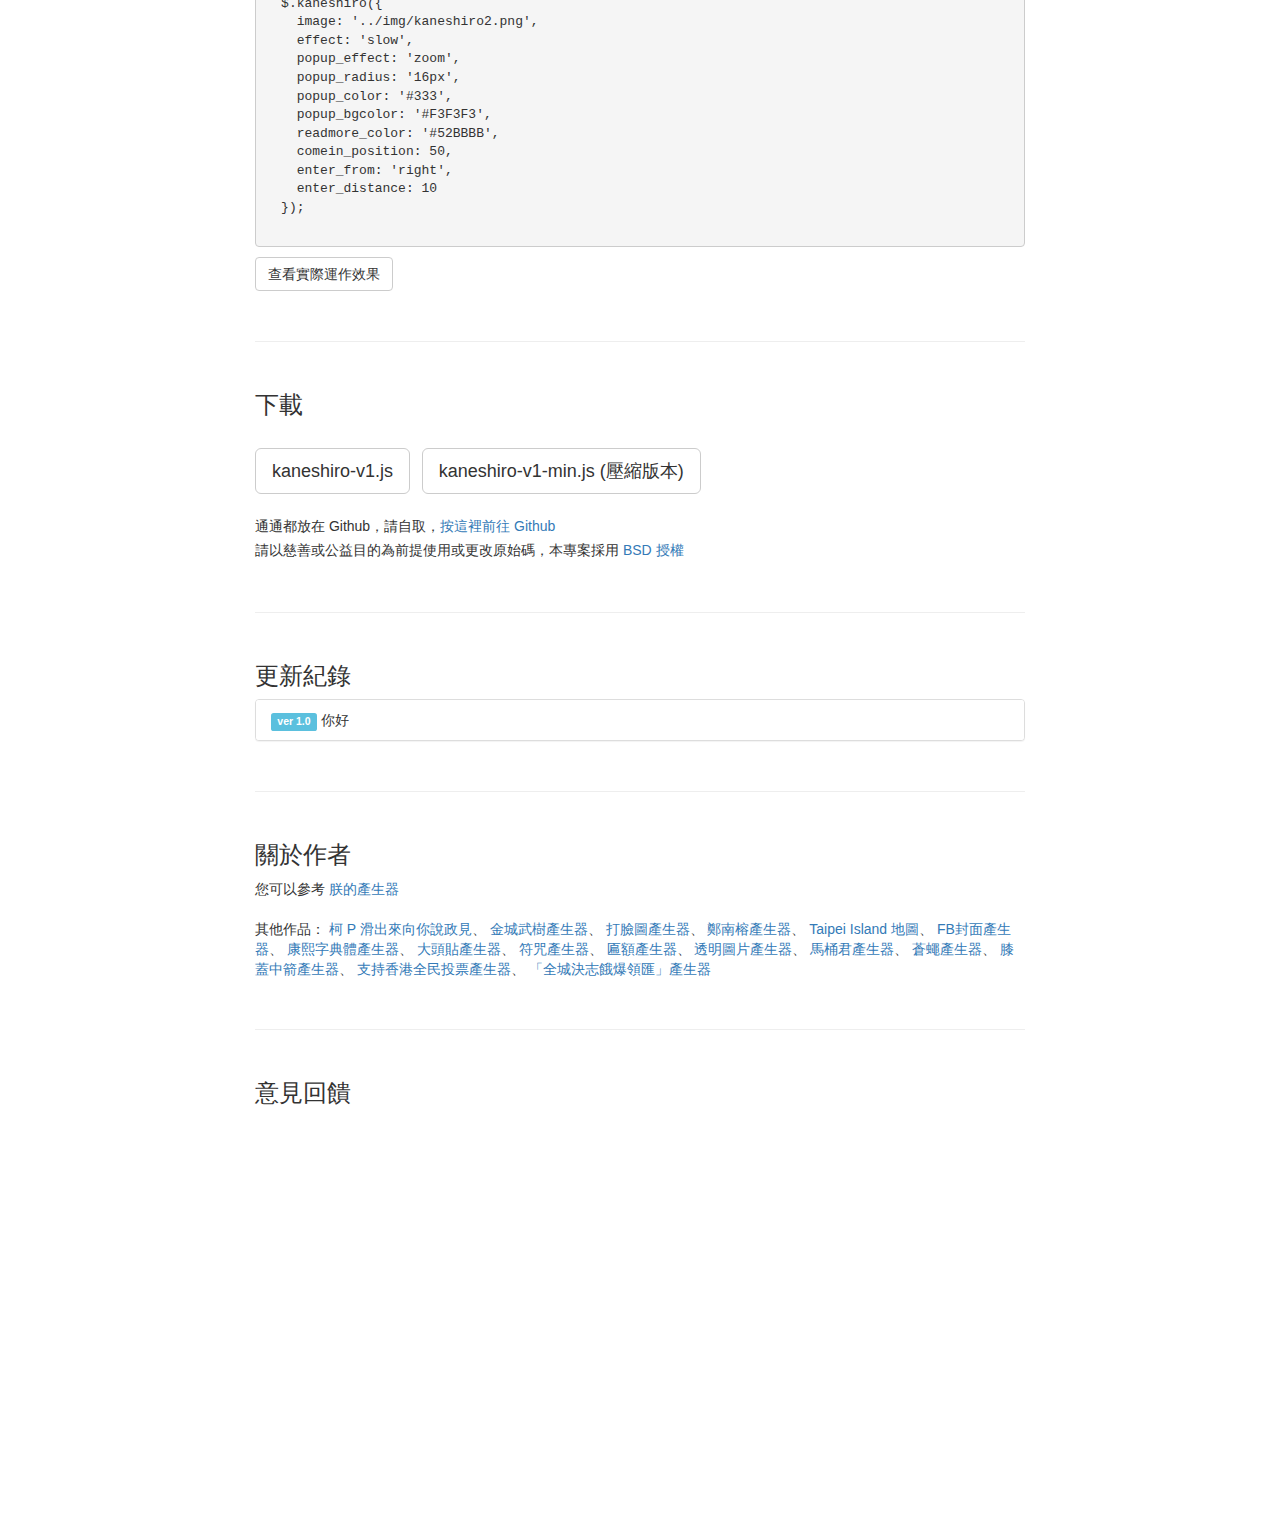
==== commit 0576ded0: "fix https bug" ====
--- a/index.html
+++ b/index.html
@@ -4,11 +4,11 @@
   <title>金城武滑出來</title>
   <meta content="金城武滑出來" property="og:title">
   <meta content="金城武滑出來" property="og:site_name">
-  <meta content="http://goooooooogle.github.io/kp/img/fb.png" property="og:image">
-  <meta content="" property="og:description">
+  <meta content="http://goooooooogle.github.io/kaneshiro/img/fb.png" property="og:image">
+  <meta content="這是一個讓您可以簡單、輕鬆地在 個人網站 或 網誌 中埋入「金城武彩蛋」Plugin，並讓更多人了解金城武的慈善理念" property="og:description">
   <meta content="website" property="og:type">
 
-  <link rel="stylesheet" href="http://maxcdn.bootstrapcdn.com/bootstrap/3.2.0/css/bootstrap.min.css">
+  <link rel="stylesheet" href="//maxcdn.bootstrapcdn.com/bootstrap/3.2.0/css/bootstrap.min.css">
   <link rel="stylesheet" href="src/kaneshiro-v1.css">
   <style>
     .header {
@@ -115,12 +115,14 @@
     <p>步驟 1 : 請先在您的網頁中，引用 <code>jquery</code>，如果已經有了，可省略此步驟</p>
     <pre>&lt;script src=&quot;http://code.jquery.com/jquery-1.11.1.min.js&quot;&gt;&lt;/script&gt;</pre>
     <br>
-    <p>步驟 2 : 請在您的網頁中 <code>&lt;head&gt; ... &lt;/head&gt;</code> 內，引用下方 CSS</p>
-    <pre>&lt;link rel=&quot;stylesheet&quot; href=&quot;http://goooooooogle.github.io/kaneshiro/src/kaneshiro-v1.css&quot;&gt;</pre>
-    <br>
-    <p>步驟 3 : 請在您的網頁中，緊鄰 <code>&lt;/body&gt;</code> 結束標記之前，引用下方 JS</p>
-    <pre>&lt;script src=&quot;http://goooooooogle.github.io/kaneshiro/src/kaneshiro-v1-min.js&quot;&gt;&lt;/script&gt;
-&lt;script&gt;$.kaneshiro();&lt;/script&gt;</pre>
+    <p>步驟 2 : 請在您的網頁中 <code>&lt;/head&gt;</code> 之前，引用下方 JS 和 CSS</p>
+    <pre>&lt;link rel=&quot;stylesheet&quot; href=&quot;//goooooooogle.github.io/kaneshiro/src/kaneshiro-v1.css&quot;&gt;&lt;/link&gt;
+&lt;script src=&quot;//goooooooogle.github.io/kaneshiro/src/kaneshiro-v1-min.js&quot;&gt;&lt;/script&gt;
+&lt;script&gt;
+  $(function(){
+      $.kaneshiro();
+  });
+&lt;/script&gt;</pre>
   </div>
   <hr>
   <div class="col_12">
@@ -285,7 +287,7 @@
     <div class="fb-comments" data-href="http://goooooooogle.github.io/kaneshiro/" data-numposts="5" data-colorscheme="light"></div>
   </div>
 </div>
-<script src="http://code.jquery.com/jquery-1.11.1.min.js" type="text/javascript"></script>
+<script src="//code.jquery.com/jquery-1.11.1.min.js" type="text/javascript"></script>
 <script src="src/kaneshiro-v1.js" type="text/javascript"></script>
 <script src="hc-sticky.js" type="text/javascript"></script>
 <script>
